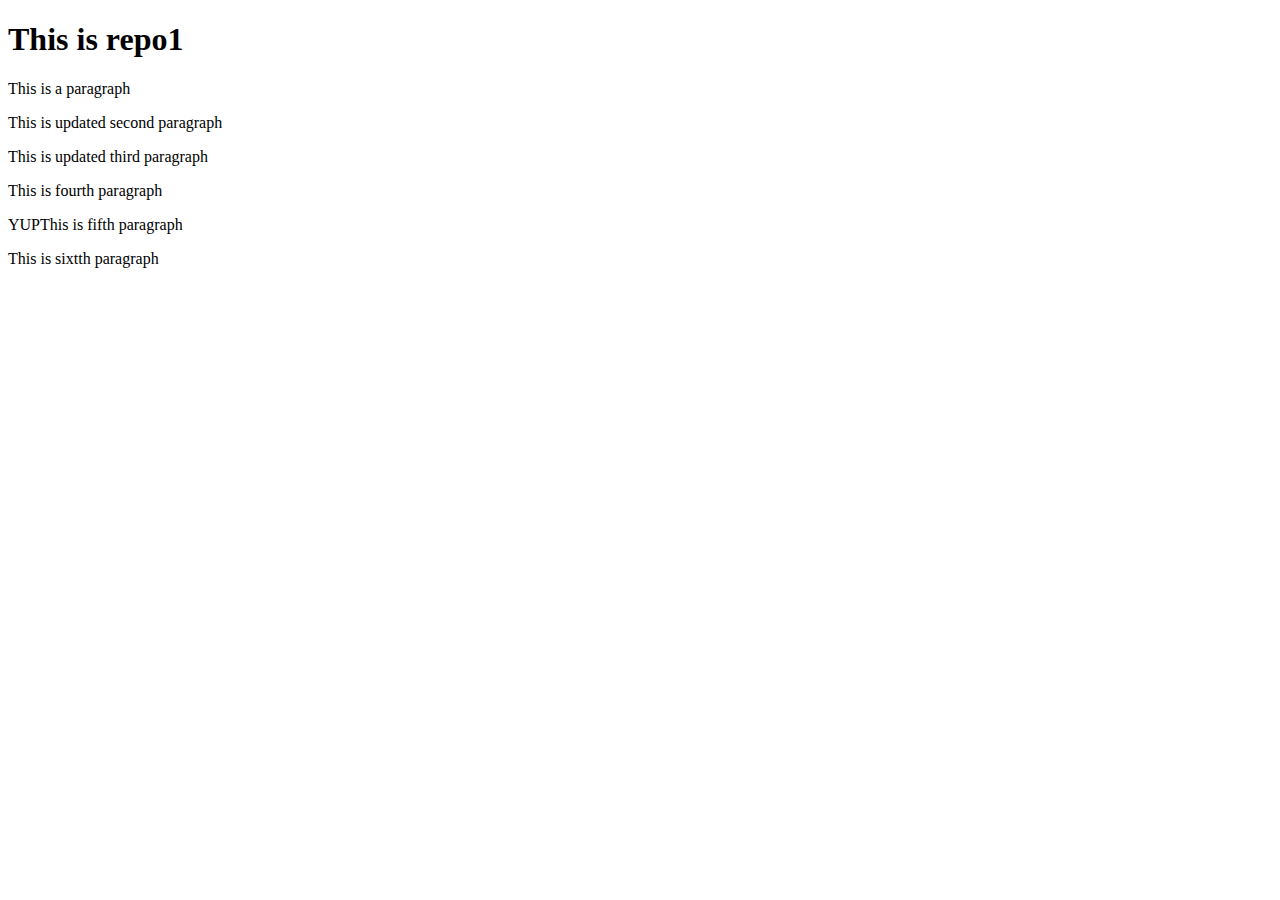
==== index.html @ 5b2bd403 "Merge branch 'feature3'" ====
<!DOCTYPE html>
<html>
  <head>
    <title>This is repo1</title>
    <link rel="style.css">
  </head>
  <body>
    <h1>This is repo1</h1>
    <p>This is a paragraph</p>
    <p>This is updated second paragraph</p>
    <p>This is updated third paragraph</p>
    <p>This is fourth paragraph</p>
    <p>YUPThis is fifth paragraph</p>
    <p>This is sixtth paragraph</p>
  </body>
</html>
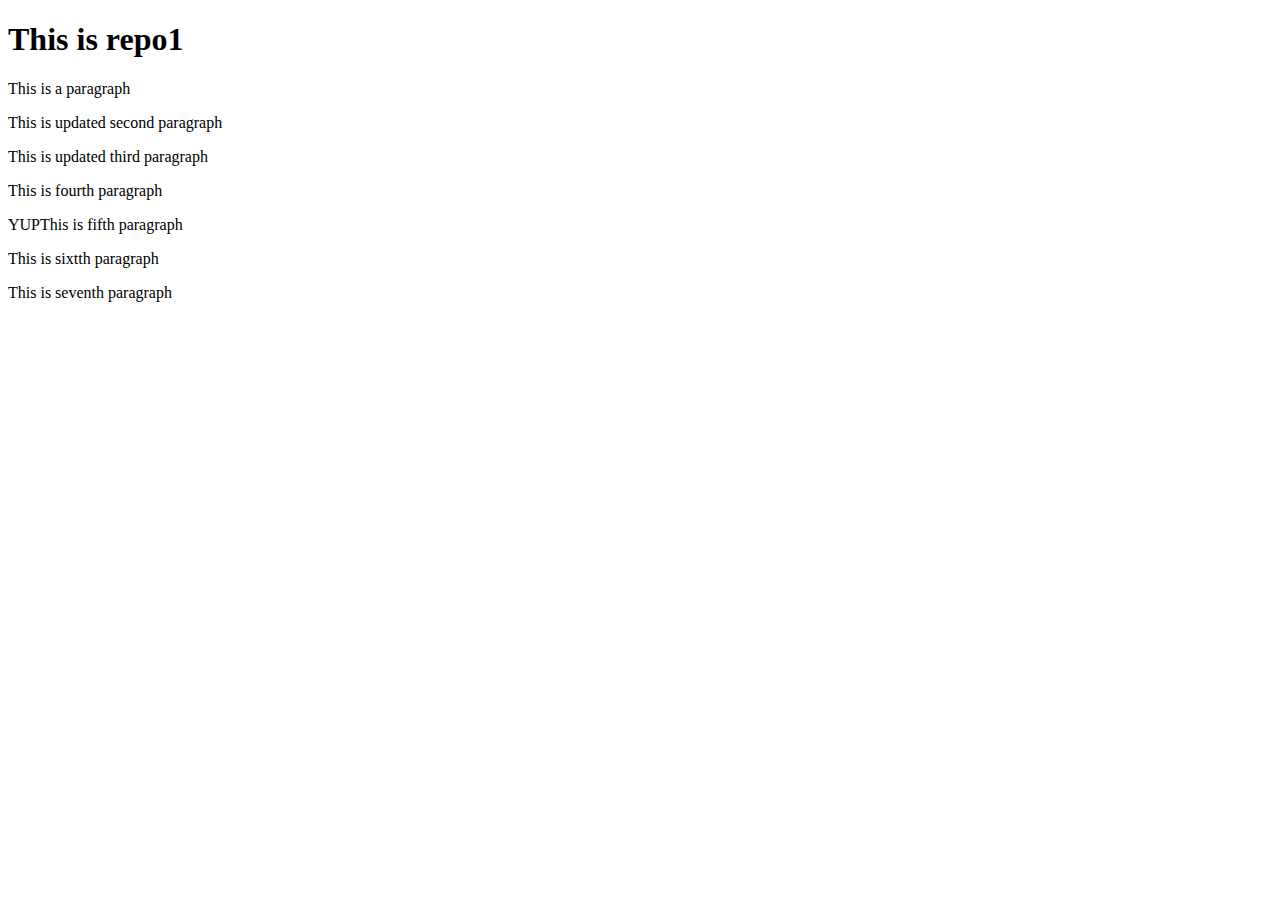
==== commit cb665c03: "another para 7" ====
--- a/index.html
+++ b/index.html
@@ -12,5 +12,6 @@
     <p>This is fourth paragraph</p>
     <p>YUPThis is fifth paragraph</p>
     <p>This is sixtth paragraph</p>
+    <p>This is seventh paragraph</p>
   </body>
 </html>
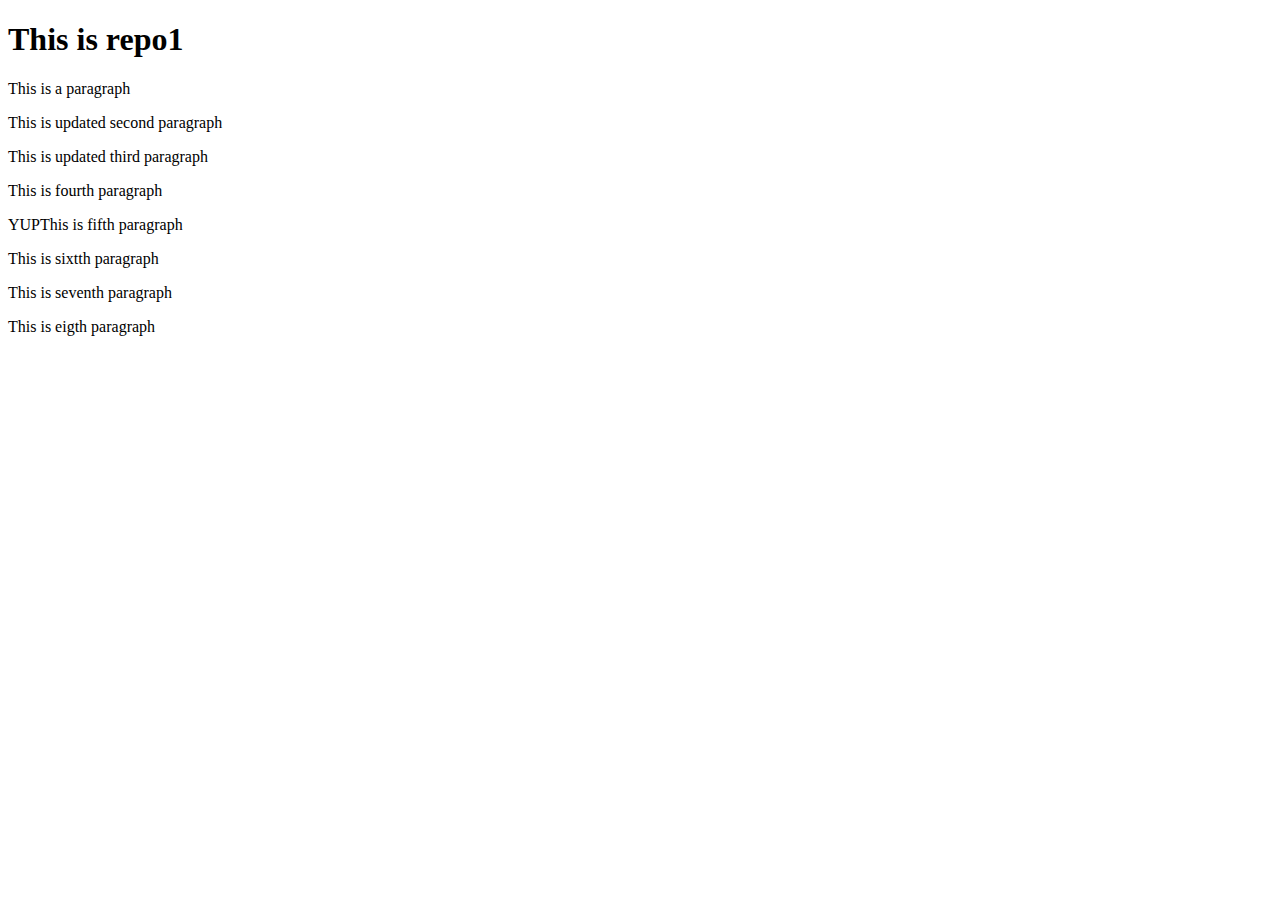
==== commit c9d37e3d: "eight" ====
--- a/index.html
+++ b/index.html
@@ -13,5 +13,6 @@
     <p>YUPThis is fifth paragraph</p>
     <p>This is sixtth paragraph</p>
     <p>This is seventh paragraph</p>
+    <p>This is eigth paragraph</p>
   </body>
 </html>
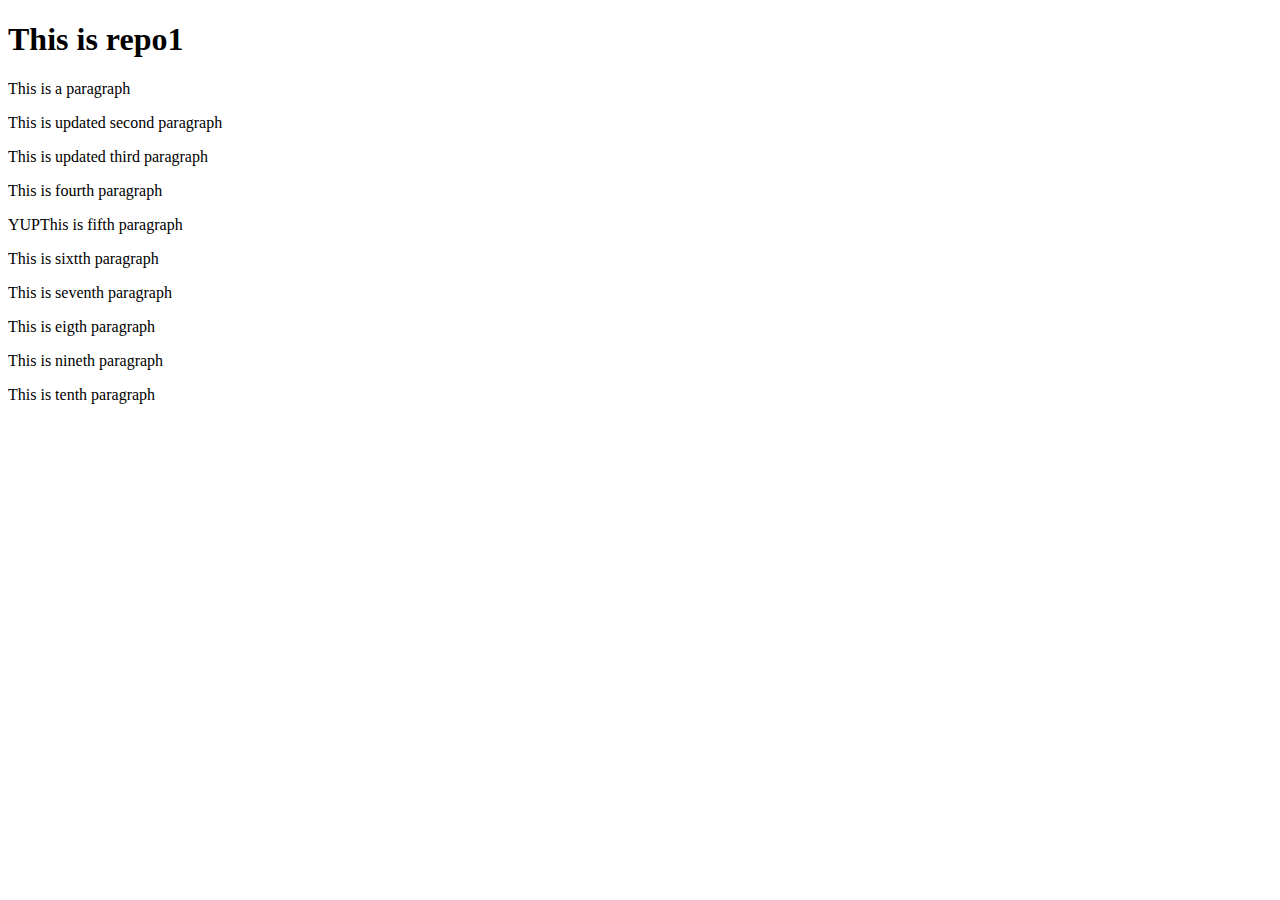
==== commit ecf38c63: "added 8th and 9th para" ====
--- a/index.html
+++ b/index.html
@@ -14,5 +14,7 @@
     <p>This is sixtth paragraph</p>
     <p>This is seventh paragraph</p>
     <p>This is eigth paragraph</p>
+    <p>This is nineth paragraph</p>
+    <p>This is tenth paragraph</p>
   </body>
 </html>
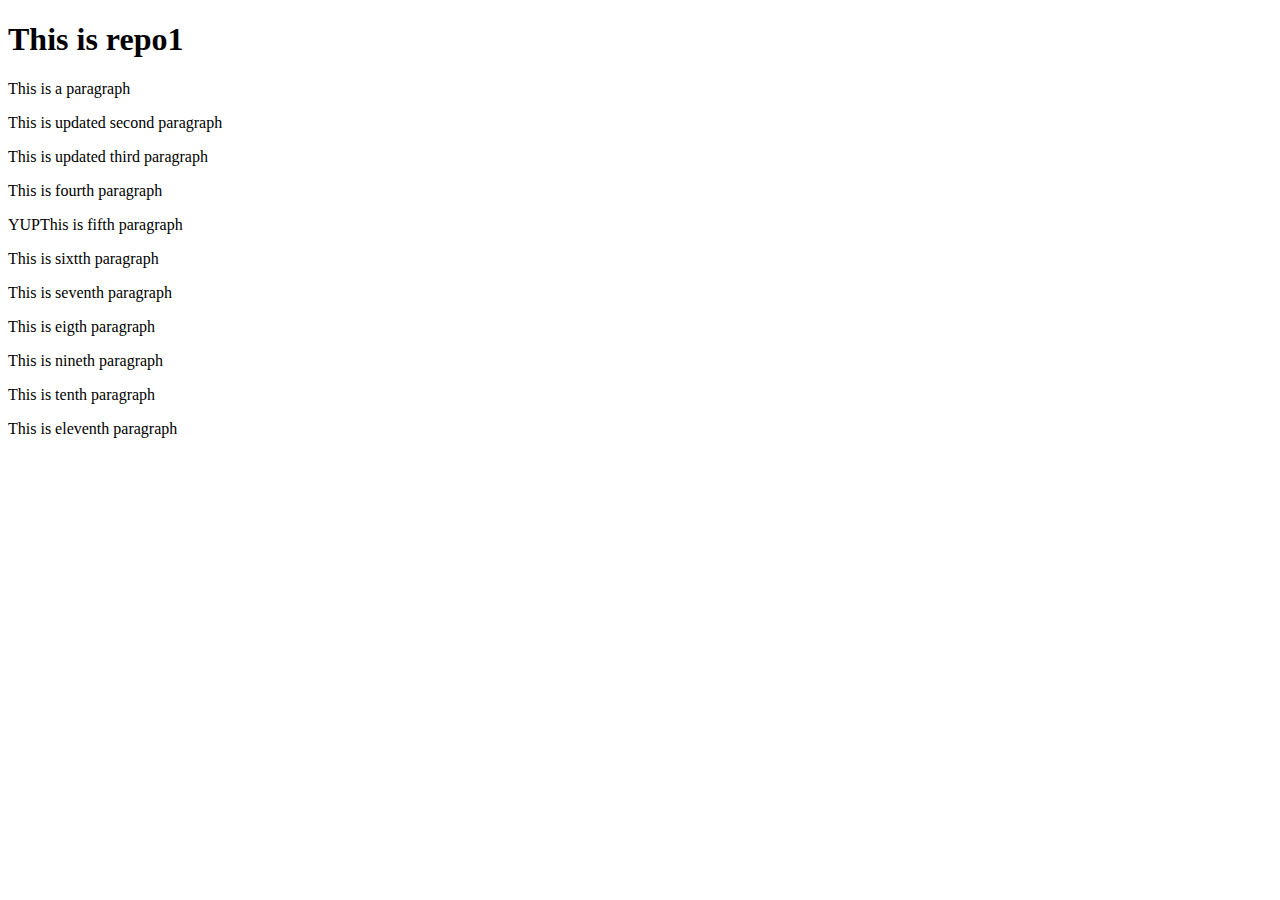
==== commit ffb8011e: "added 11th line" ====
--- a/index.html
+++ b/index.html
@@ -16,5 +16,6 @@
     <p>This is eigth paragraph</p>
     <p>This is nineth paragraph</p>
     <p>This is tenth paragraph</p>
+    <p>This is eleventh paragraph</p>
   </body>
 </html>
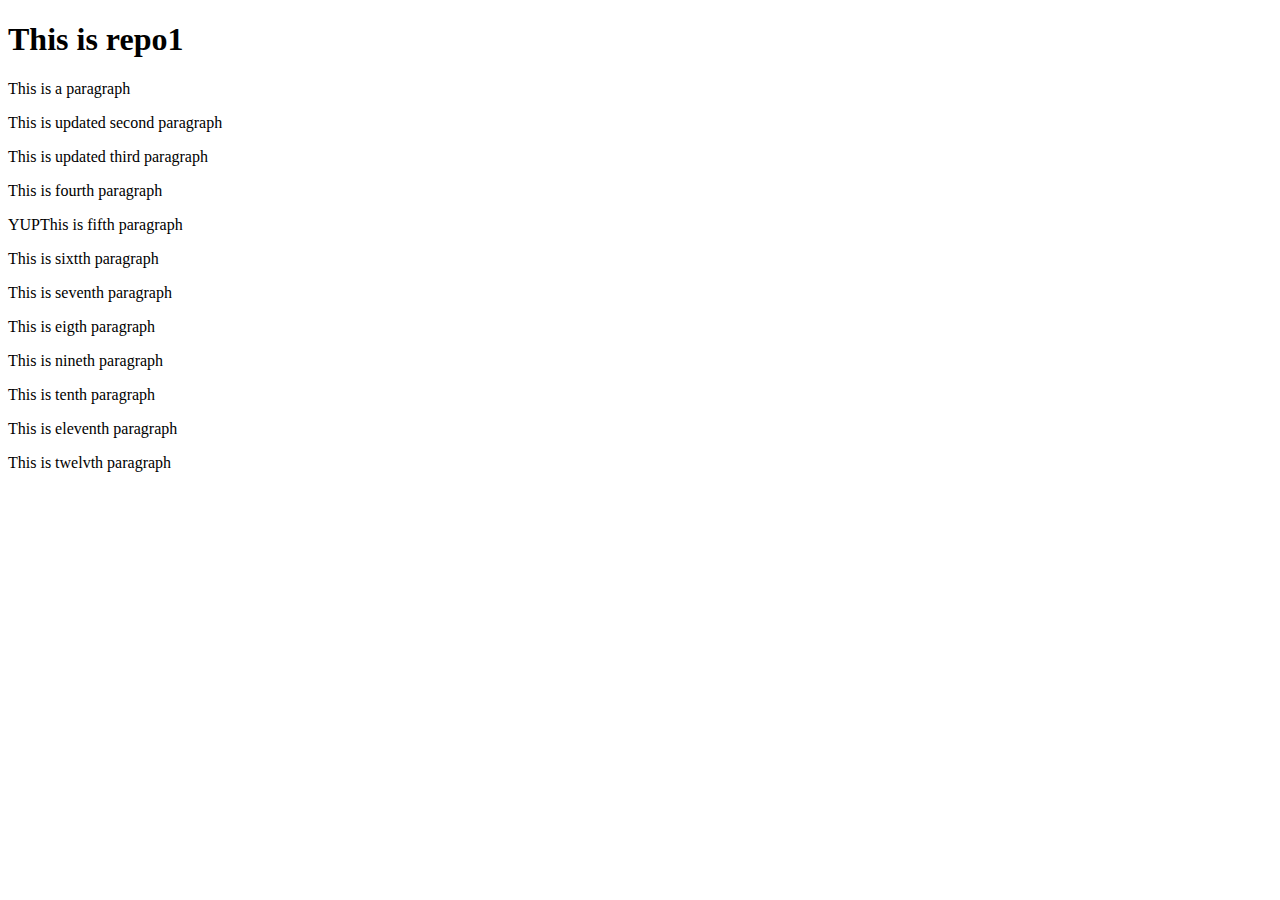
==== commit 9a7f0d92: "made changed for 11th entry" ====
--- a/index.html
+++ b/index.html
@@ -17,5 +17,6 @@
     <p>This is nineth paragraph</p>
     <p>This is tenth paragraph</p>
     <p>This is eleventh paragraph</p>
+    <p>This is twelvth paragraph</p>    
   </body>
 </html>
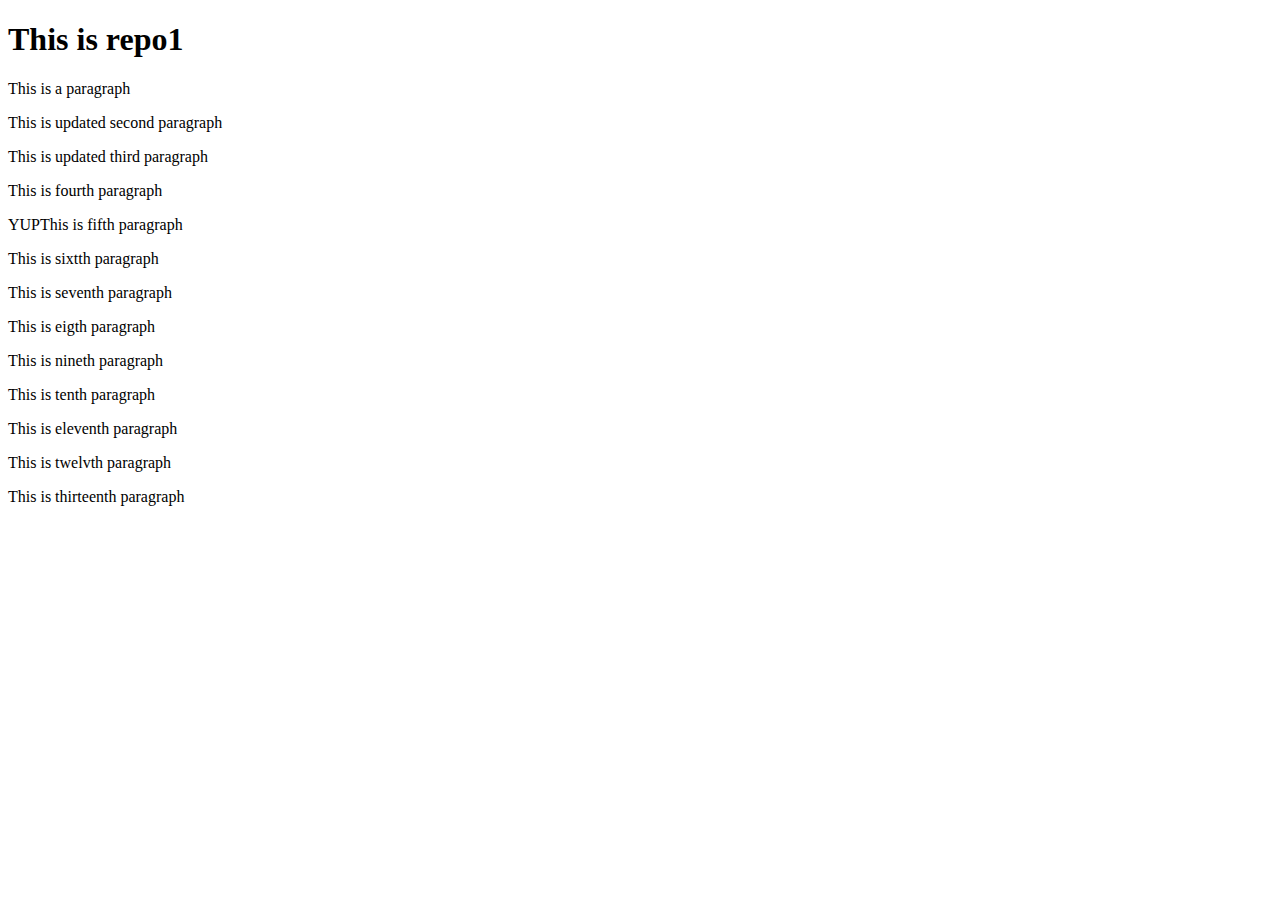
==== commit a8354c51: "committing" ====
--- a/index.html
+++ b/index.html
@@ -18,5 +18,6 @@
     <p>This is tenth paragraph</p>
     <p>This is eleventh paragraph</p>
     <p>This is twelvth paragraph</p>    
+    <p>This is thirteenth paragraph</p>    
   </body>
 </html>
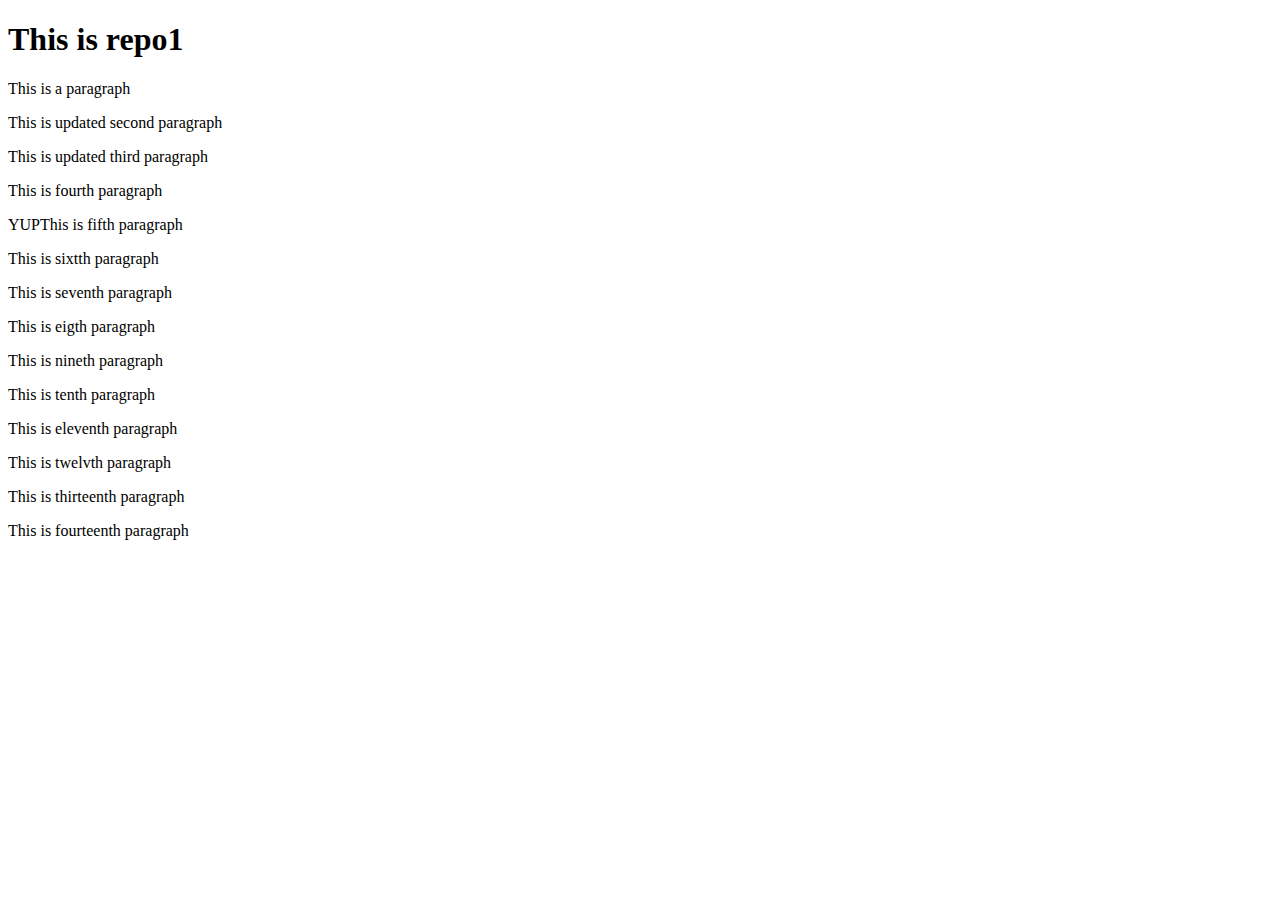
==== commit 42091700: "added 14th line" ====
--- a/index.html
+++ b/index.html
@@ -19,5 +19,6 @@
     <p>This is eleventh paragraph</p>
     <p>This is twelvth paragraph</p>    
     <p>This is thirteenth paragraph</p>    
+    <p>This is fourteenth paragraph</p>    
   </body>
 </html>
